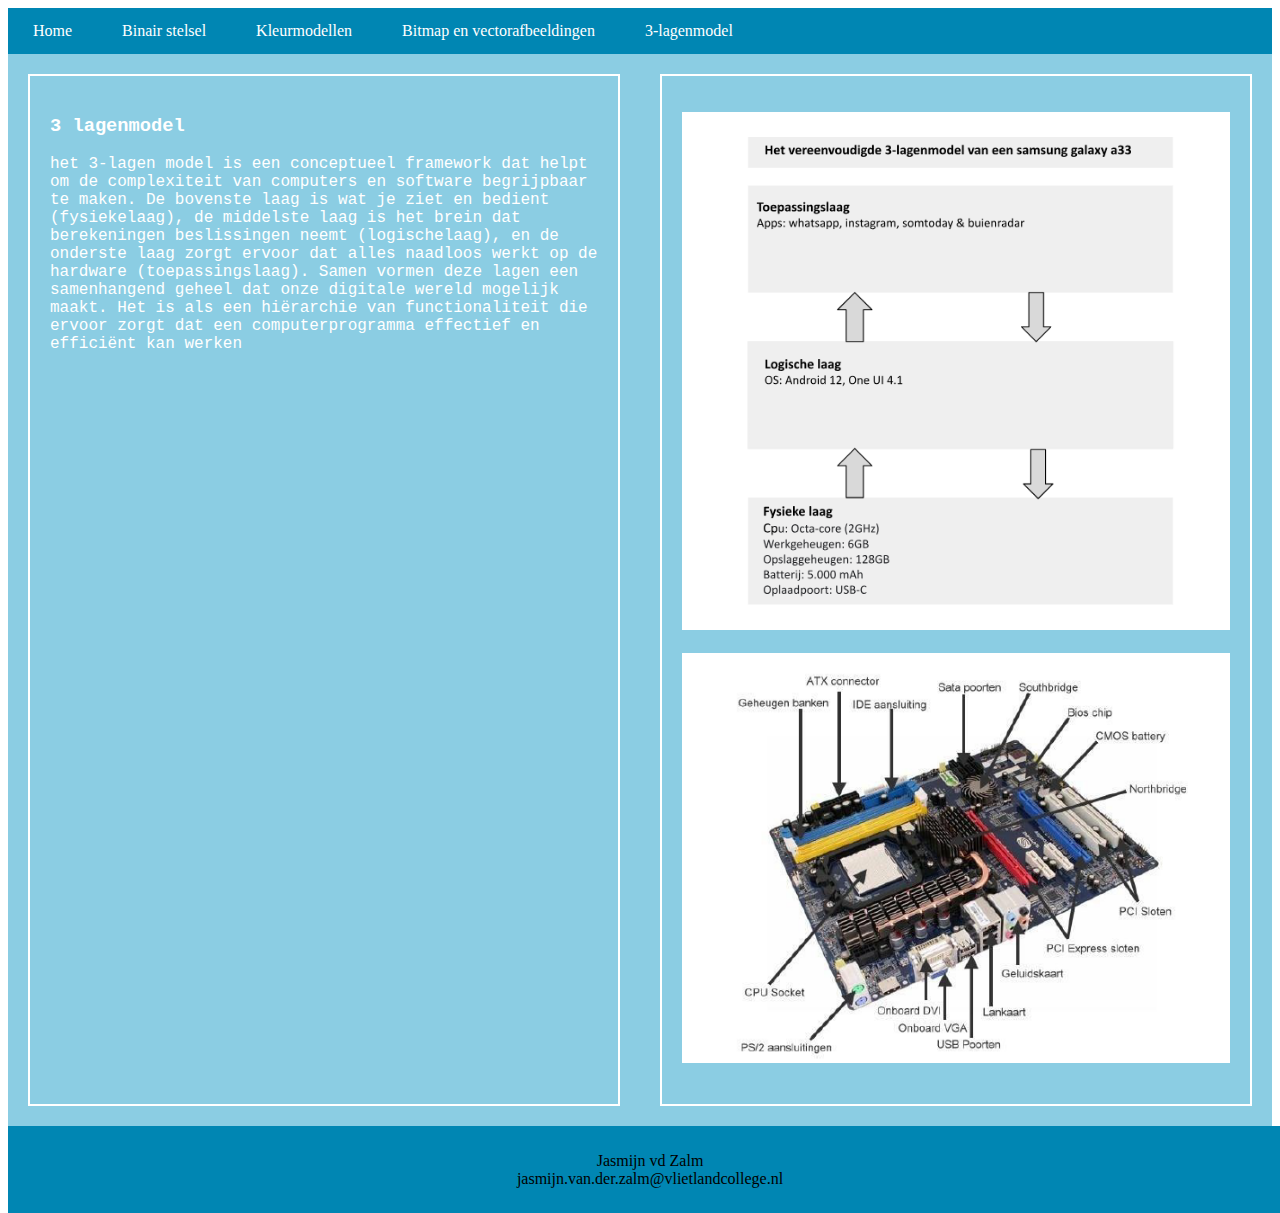
==== 3-lagenmodel.html @ d95603eb "hafhe" ====
<!DOCTYPE html> 
<html> 
    <head>
     <title> 3-lagenmodel & moederbord </title>
     <link rel="stylesheet" href="opmaak.css">
     <meta charset="utf-8">
     <meta name="viewport" content="width=device-width, initial-scale=1.0">
    
    </head>

    <body>
    
        <ul>
             <li><a href="index.html">Home</a></li>
              <li><a href="binairstelsel.html">Binair stelsel</a></li>
             <li><a href="kleurmodellen.html">Kleurmodellen</a></li>
             <li><a href="Bitmapandvector.html">Bitmap en vectorafbeeldingen</a></li>
            
             <li class="dropdown">
                <a href="javascript:void(0)" class="dropbtn">3-lagenmodel</a>
                <div class="dropdown-content">
                  <a href="3-lagenmodel.html">3-lagenmodel</a>
                  <a href="fysiekelaag.html">Fysiekelaag</a>
                  <a href="logischelaag.html">Logischelaag</a>
                  <a href="toepassingslaag.html">Toepassingslaag</a>
                </div>
              </li>
        </ul>
     

        <div id="column5">
            <div class="col5">
             <h3> 3 lagenmodel </h3>
             <p> het 3-lagen model is een conceptueel framework dat helpt om de complexiteit van computers en software begrijpbaar
                 te maken. De bovenste laag is wat je ziet en bedient (fysiekelaag), de middelste laag is het brein dat 
                 berekeningen beslissingen neemt (logischelaag), en de onderste laag zorgt ervoor dat alles naadloos werkt 
                 op de hardware (toepassingslaag). Samen vormen deze lagen een samenhangend geheel dat onze digitale wereld 
                 mogelijk maakt. Het is als een hiërarchie van functionaliteit die ervoor zorgt dat een computerprogramma 
                 effectief en efficiënt kan werken </p>
            </div>
             <div class="col5">
              <p>
                <img src="3 lagenmodel.png" alt="een plaatje van 3 lagenmodel" width="100%" height="auto">
                <br>
                <br>
                <img src="moederbord plaatje 2.png" alt="een plaatje van moederbord" width="100%" height="auto">
              </p>
            </div>
        </div>
    

        <footer>
            <p> Jasmijn vd Zalm <br> jasmijn.van.der.zalm@vlietlandcollege.nl </p>
        </footer>
    </body>
</html>
---- opmaak.css ----
.body2 {
font-family: "monaco", monospace;
color: white;
background-color: #8bcde3;

}

#body1 {
font-family: "monaco", monospace;
color: white;
}

/* zorgt ervoor dat alle tekst hetzelfde is */

footer {
background-color: #0086b3;
padding: 10px;
float: left;
width: 100%;
text-align: center;
}
/* opmaak van de footer */

ul {
  list-style-type: none;
  margin: 0;
  padding: 0;
  overflow: hidden;
  background-color: #0086b3;
  overflow: hidden;
}

li {
  float: left;
}

  li a, .dropbtn {
  display: block;
  color: white;
  text-align: center;
  padding: 14px 16px;
  text-decoration: none;
  font-family: "Times New Roman", Times, serif;
}

  li a:hover, .dropdown:hover .dropbtn {
  background-color: #8bcde3;
}
/*zorgt voor het menu boven aan */

.dropdown-content {
  display: none;
  position: absolute;
  background-color: #f9f9f9;
  min-width: 16px;
  box-shadow: 0px 8px 16px 0px rgba(0,0,0,0.2);
  z-index: 1;
}

.dropdown-content a {
  float: none;
  color: black;
  padding: 14px 16px;
  text-decoration: none;
  display: block;
  text-align: left;
}

.dropdown-content a:hover {background-color: #f1f1f1;}

.dropdown:hover .dropdown-content {
display: block;
} /*dropdown menu proberen*/


/** Home pagina **/

#column1 {
display: flex;
background-color: #8bcde3;
}

#column1 div {
align-items: center;
margin: 20px;
width: 100%;
}

.col { 
font-family: "monaco", monospace;
color: white;
border-style: solid;
border-width: 2px;
padding: 20px;
}
/* zorgt voor de 2 vlakken naast elkaar */


/** binair stelsel pagina **/

#body1 {
  background-image: url("Binairachtergrond2.jpg");
}
/* dit is de achtergrond van binairstelsel */

#titelkopje1 {
color: white;
border-color: #8bcde3;
text-align: center;
border-style: solid;
border-width: 2px;
border-radius: 6px;
padding: 40px;
background-color: #8bcde3;
}
/** dit zorgt voor het blauwevlak en de titel van het binairstelsel **/

#p3 {
background-color: #8bcde3;
  padding: 50px;
  margin: 20px;
}
/* dit zorgt voor het blauwe vlak en de inleiding van het binairstelsel*/

#div1 {
background-color: #8bcde3;
padding: 50px;
margin: 20px;
height: auto;
width: 25%;
float: left;
}
/* dit zorgt voor het blauwe vlak met de tekst erin*/

#p6 {
float: right;
overflow: auto;
width: 60%;
}
/* dit zorgt ervoor dat het filmpje rechts is in de binairstelsel */


/** Bitmap en vector pagina **/

#column2 {
display: flex;
background-color: #8bcde3;
}

#column2 div {
align-items: center;
margin: 20px;
width: 100%;
}

.col2 { 
border-style: solid;
border-width: 2px;
padding: 20px;
}
/* zorgt voor de 2 vlakken naast elkaar */

#column3a {
border-style: solid;
padding: 20px;
background-color: #8bcde3;
float: left;
}
/* dit is voor het kopje opslag geluid */

/** de kleurmodelen pagina **/

#column4 {
display: flex;
background-color: #8bcde3;
}

#column4 div {
align-items: center;
margin: 20px;
width: 100%;
}

.col4 { 
font-family: "monaco", monospace;
color: white;
border-style: solid;
border-width: 2px;
padding: 20px;
}

/* zorgt voor de 2 kolommen naast elkaar bij de kleurmodellen */

.links {
float: left;
} 
  
.rechts {
float: right; 
}
/* dit zorgt voor de 2 plaatjes naast elkaar */

#div5 {
border-style: solid;
padding: 20px;
background-color: #8bcde3;
}
/* zorgt voor het kopje pixels */

a:link, a:visited {
background-color: #0086b3;
color: white;
padding: 14px 25px;
text-align: center;
text-decoration: none;
display: inline-block;
}
/* opmaak van de button bij de kleurmodellen */



#column5 {
display: flex;
background-color: #8bcde3;
}

#column5 div {
align-items: center;
margin: 20px;
width: 100%;
}

.col5 { 
font-family: "monaco", monospace;
color: white;
border-style: solid;
border-width: 2px;
padding: 20px;
}
/* zorgt voor de 2 vakken naast elkaar bij de 3 lagenmodel */ 



#div6 {
border-style: solid;
padding: 20px;
background-color: #8bcde3;
font-family: "monaco", monospace;
color: white; 
}

#column6 {
display: flex;
background-color: #8bcde3;
}

#column6 div {
align-items: center;
margin: 20px;
width: 100%;
}

.col6 { 
font-family: "monaco", monospace;
color: white;
border-style: solid;
border-width: 2px;
padding: 20px;
}

/* zorgt voor de 2 vakken naast elkaar bij de kleurmodellen */ 


#div7 {
border-style: solid;
padding: 20px;
background-color: #8bcde3;
font-family: "monaco", monospace;
color: white; 
}

#column7 {
display: flex;
background-color: #8bcde3;
}

#column7 div {
align-items: center;
margin: 20px;
width: 100%;
}

.col7 { 
font-family: "monaco", monospace;
color: white;
border-style: solid;
border-width: 2px;
padding: 20px;
}

/* zorgt voor de 2 vlakken naast elkaar bij */

#column8 {
display: flex;
background-color: #8bcde3; 
}
    
#column8 div {
align-items: center;
margin: 20px;
width: 100%;
}

.col8 { 
font-family: "monaco", monospace;
color: white;
border-style: solid;
border-width: 2px;
padding: 20px;
}

/*zorgt voor de 2 vlakken naast elkaar bij de fysieke laag */
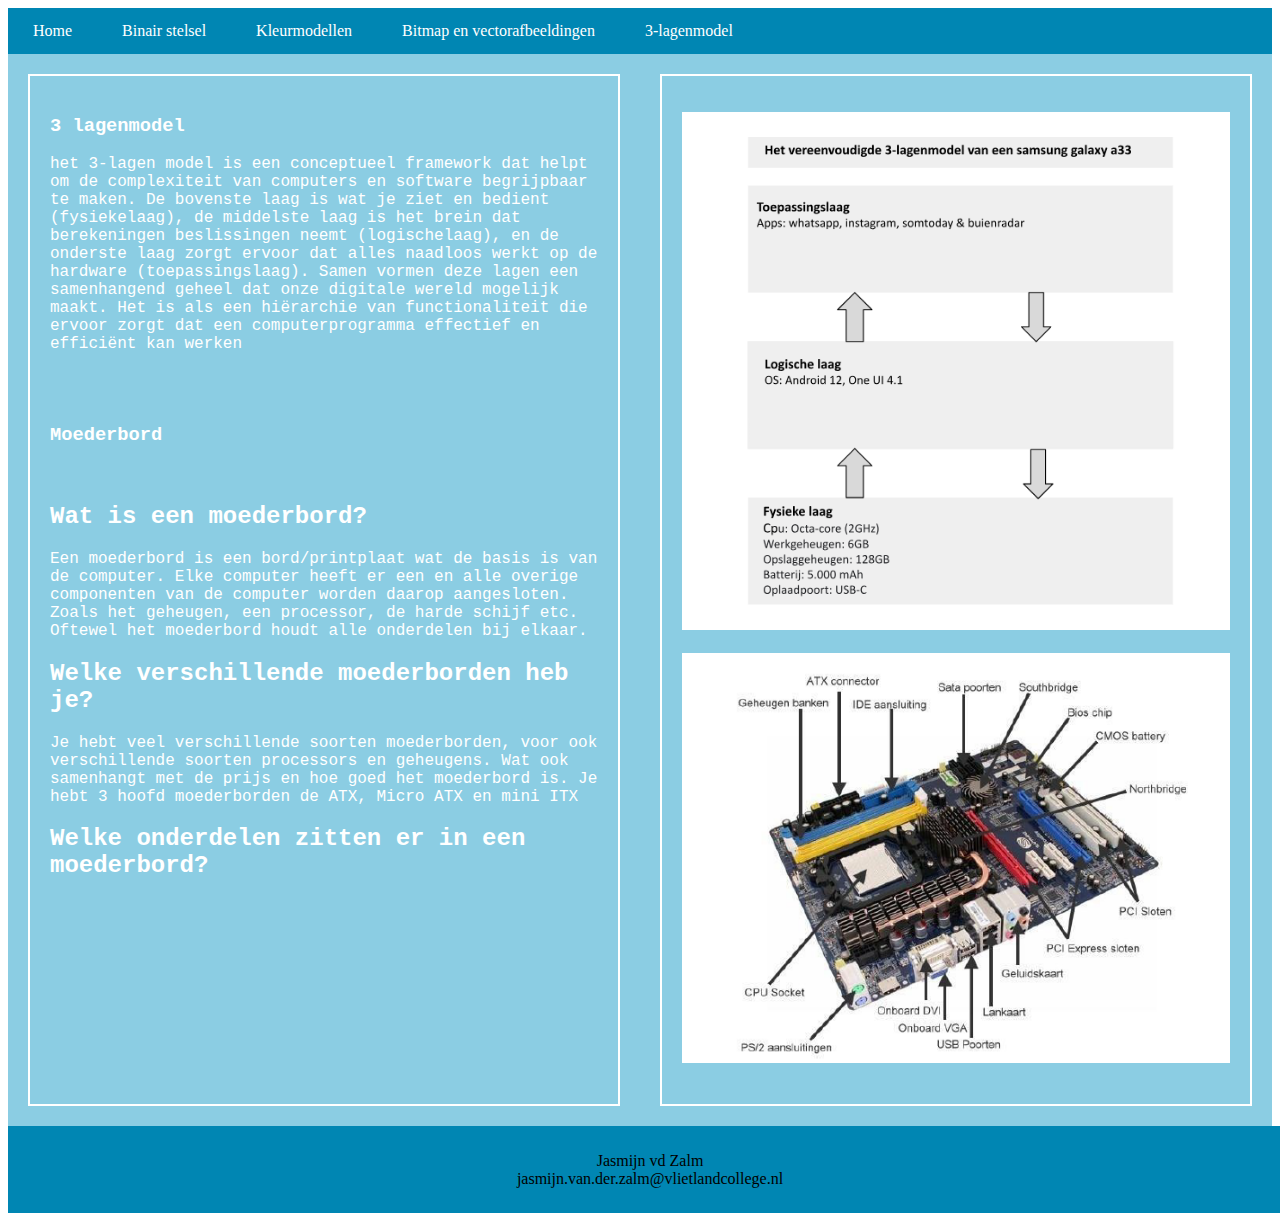
==== commit 9a9216f1: "akjdf" ====
--- a/3-lagenmodel.html
+++ b/3-lagenmodel.html
@@ -19,7 +19,7 @@
              <li class="dropdown">
                 <a href="javascript:void(0)" class="dropbtn">3-lagenmodel</a>
                 <div class="dropdown-content">
-                  <a href="3-lagenmodel.html">3-lagenmodel</a>
+                  <a href="3-lagenmodel.html">3-lagenmodel & moederbord</a>
                   <a href="fysiekelaag.html">Fysiekelaag</a>
                   <a href="logischelaag.html">Logischelaag</a>
                   <a href="toepassingslaag.html">Toepassingslaag</a>
@@ -37,6 +37,23 @@
                  op de hardware (toepassingslaag). Samen vormen deze lagen een samenhangend geheel dat onze digitale wereld 
                  mogelijk maakt. Het is als een hiërarchie van functionaliteit die ervoor zorgt dat een computerprogramma 
                  effectief en efficiënt kan werken </p>
+                 <br>
+                 <br>
+                 <h3>Moederbord</h3>
+                 <br>
+                 <h2>Wat is een moederbord?</h2>
+                 <p>Een moederbord is een bord/printplaat wat de basis is van de computer. Elke computer heeft er een en alle 
+                    overige componenten van de computer worden daarop aangesloten. Zoals het geheugen, een processor, de harde 
+                    schijf etc. Oftewel het moederbord houdt alle onderdelen bij elkaar.
+                </p>
+                <h2>Welke verschillende moederborden heb je?</h2>
+                <p>Je hebt veel verschillende soorten moederborden, voor ook verschillende soorten processors en geheugens. 
+                    Wat ook samenhangt met de prijs en hoe goed het moederbord is. Je hebt 3 hoofd moederborden de ATX, Micro 
+                    ATX en mini ITX
+                </p>
+                <h2>Welke onderdelen zitten er in een moederbord?</h2>
+                <p></p>
+            
             </div>
              <div class="col5">
               <p>
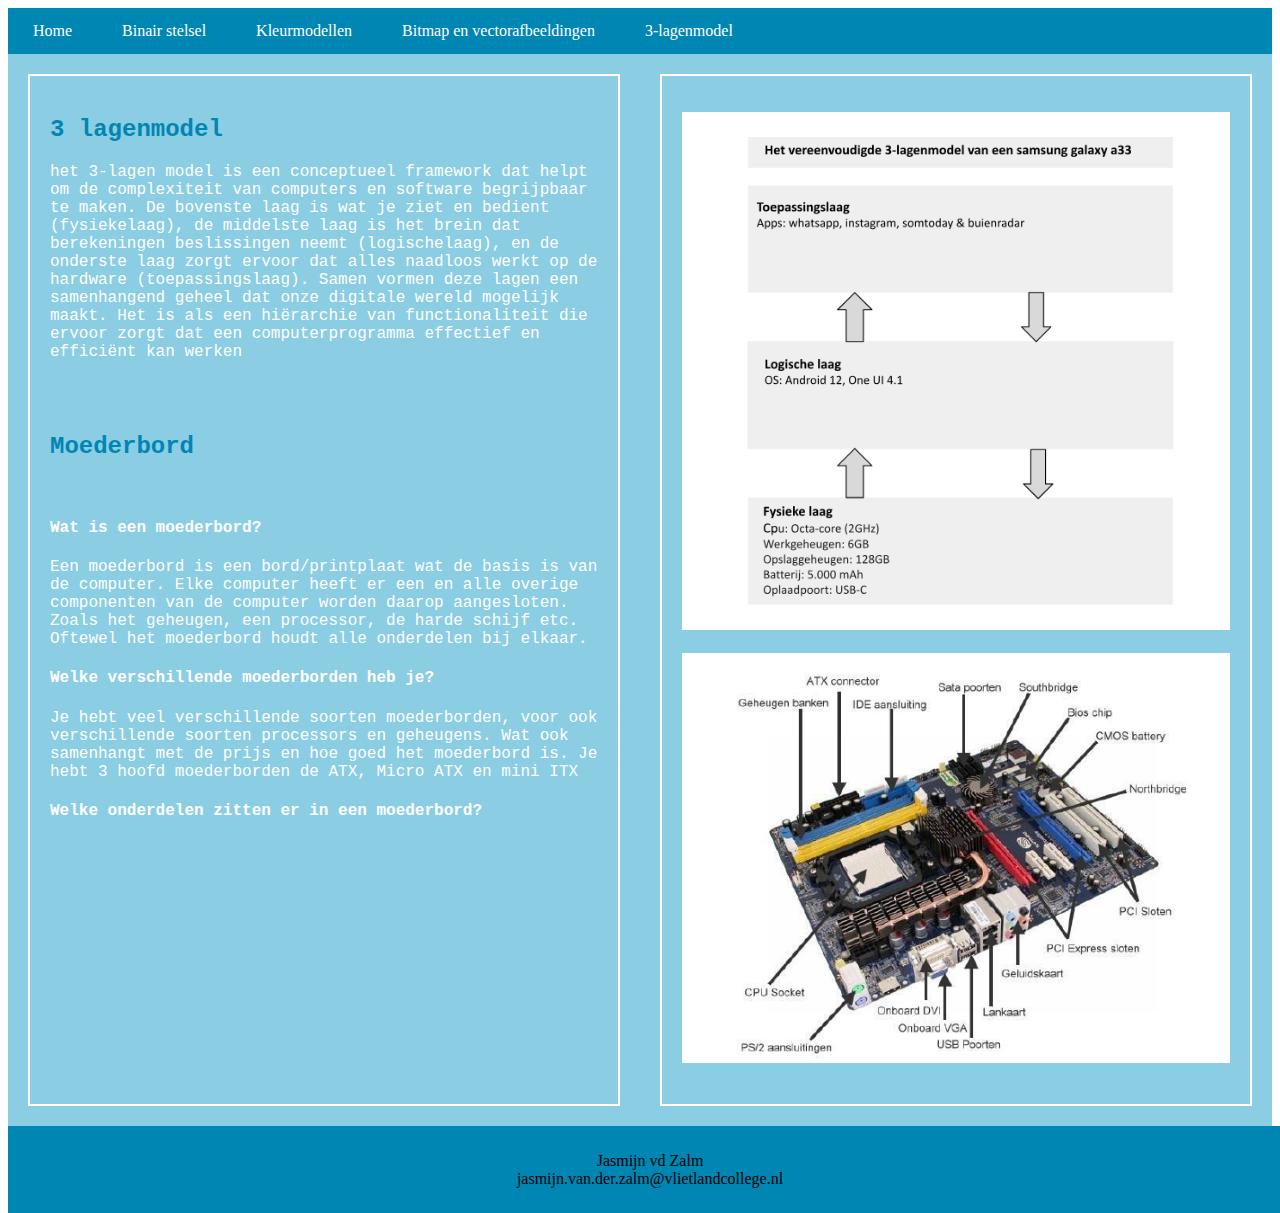
==== commit 61359bf6: "ajsdfhklj" ====
--- a/3-lagenmodel.html
+++ b/3-lagenmodel.html
@@ -30,7 +30,7 @@
 
         <div id="column5">
             <div class="col5">
-             <h3> 3 lagenmodel </h3>
+             <h2> 3 lagenmodel </h2>
              <p> het 3-lagen model is een conceptueel framework dat helpt om de complexiteit van computers en software begrijpbaar
                  te maken. De bovenste laag is wat je ziet en bedient (fysiekelaag), de middelste laag is het brein dat 
                  berekeningen beslissingen neemt (logischelaag), en de onderste laag zorgt ervoor dat alles naadloos werkt 
@@ -39,19 +39,19 @@
                  effectief en efficiënt kan werken </p>
                  <br>
                  <br>
-                 <h3>Moederbord</h3>
+                 <h2>Moederbord</h2>
                  <br>
-                 <h2>Wat is een moederbord?</h2>
+                 <h4>Wat is een moederbord?</h4>
                  <p>Een moederbord is een bord/printplaat wat de basis is van de computer. Elke computer heeft er een en alle 
                     overige componenten van de computer worden daarop aangesloten. Zoals het geheugen, een processor, de harde 
                     schijf etc. Oftewel het moederbord houdt alle onderdelen bij elkaar.
                 </p>
-                <h2>Welke verschillende moederborden heb je?</h2>
+                <h4>Welke verschillende moederborden heb je?</h4>
                 <p>Je hebt veel verschillende soorten moederborden, voor ook verschillende soorten processors en geheugens. 
                     Wat ook samenhangt met de prijs en hoe goed het moederbord is. Je hebt 3 hoofd moederborden de ATX, Micro 
                     ATX en mini ITX
                 </p>
-                <h2>Welke onderdelen zitten er in een moederbord?</h2>
+                <h4>Welke onderdelen zitten er in een moederbord?</h4>
                 <p></p>
             
             </div>
--- a/opmaak.css
+++ b/opmaak.css
@@ -12,6 +12,10 @@
 }
 
 /* zorgt ervoor dat alle tekst hetzelfde is */
+
+h2 {
+  color:#0086b3
+}
 
 footer {
 background-color: #0086b3;
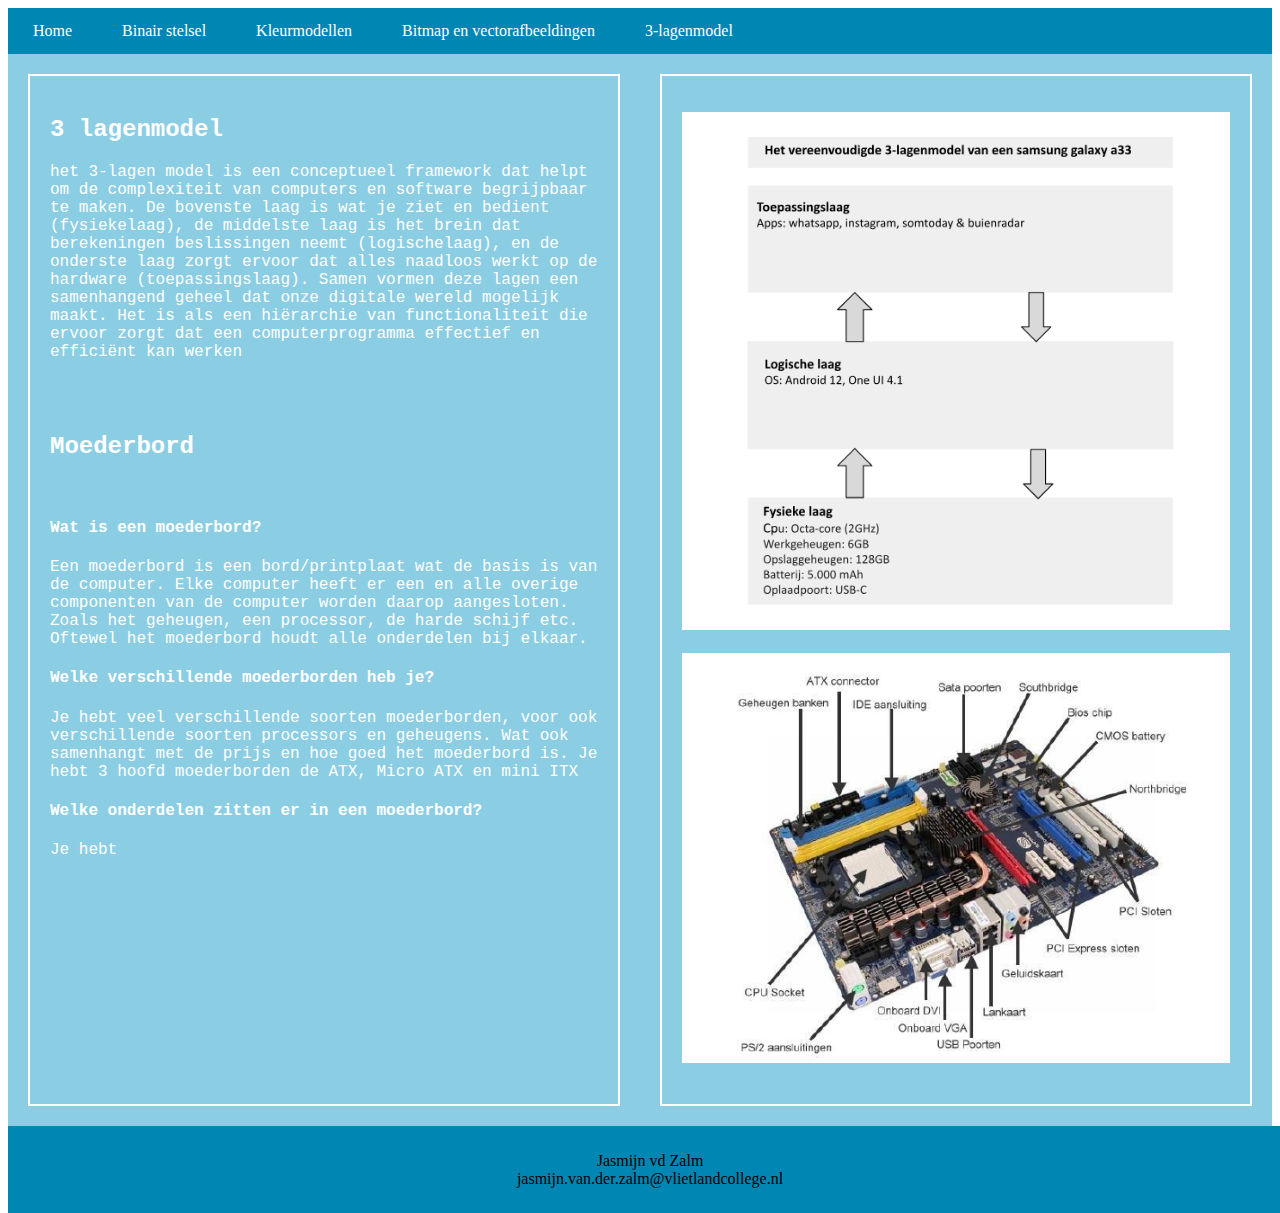
==== commit 447c610a: "ajdflk;a" ====
--- a/3-lagenmodel.html
+++ b/3-lagenmodel.html
@@ -52,7 +52,7 @@
                     ATX en mini ITX
                 </p>
                 <h4>Welke onderdelen zitten er in een moederbord?</h4>
-                <p></p>
+                <p>Je hebt</p>
             
             </div>
              <div class="col5">
--- a/opmaak.css
+++ b/opmaak.css
@@ -13,7 +13,7 @@
 
 /* zorgt ervoor dat alle tekst hetzelfde is */
 
-h2 {
+.h2 {
   color:#0086b3
 }
 
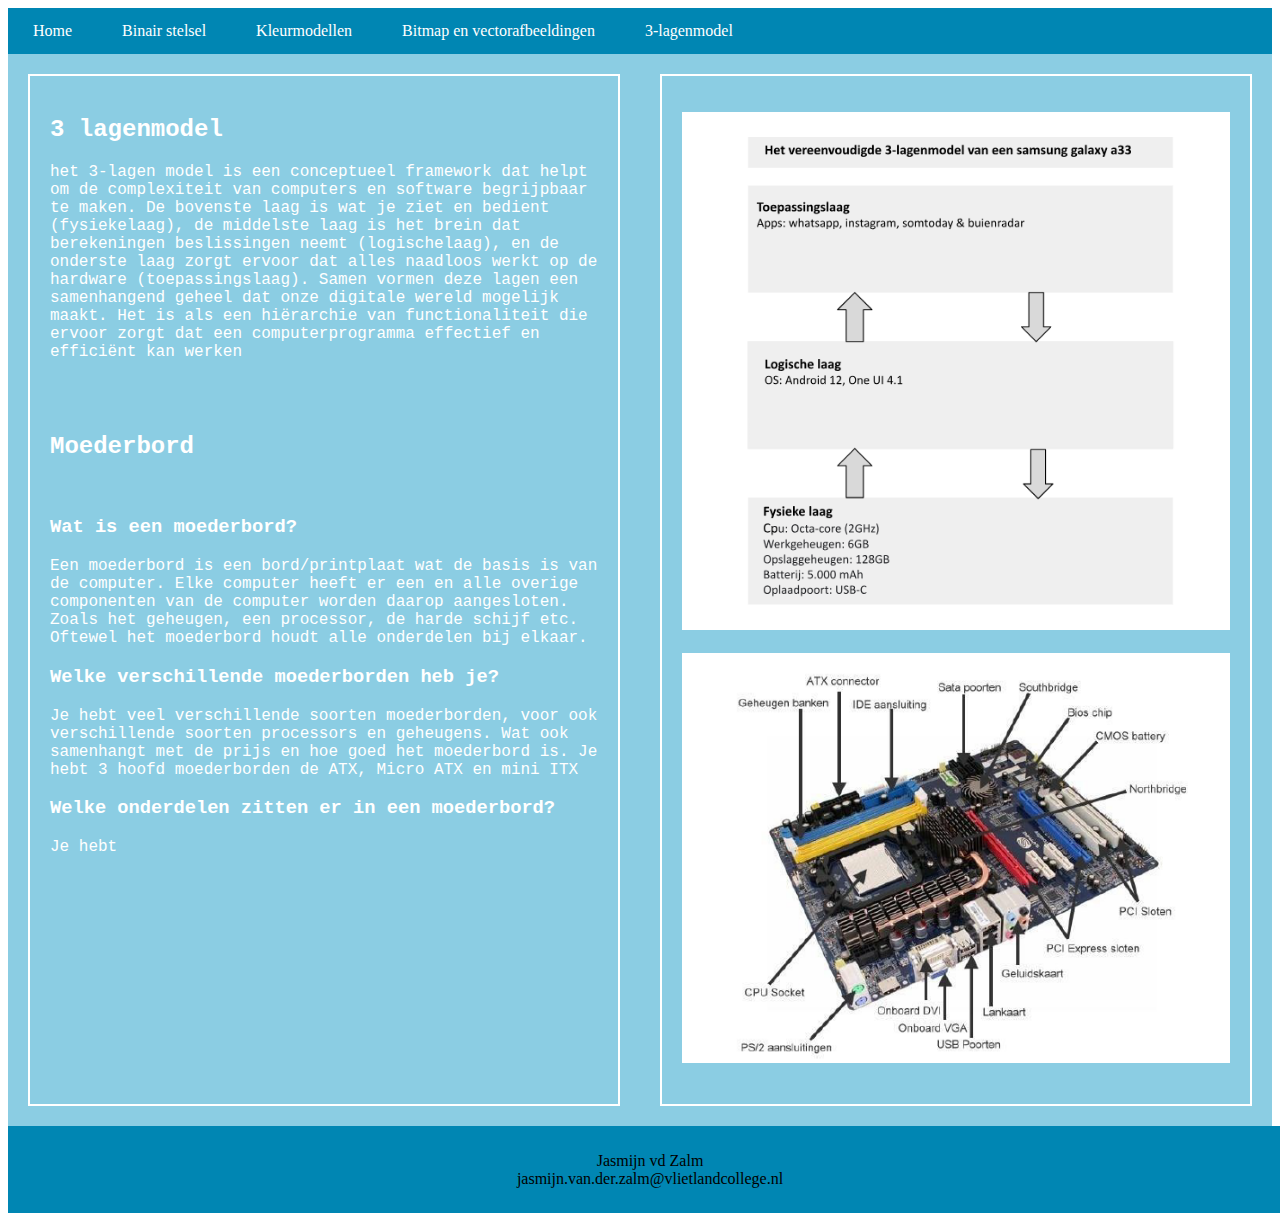
==== commit 9b2a8553: "alksefh" ====
--- a/3-lagenmodel.html
+++ b/3-lagenmodel.html
@@ -41,17 +41,17 @@
                  <br>
                  <h2>Moederbord</h2>
                  <br>
-                 <h4>Wat is een moederbord?</h4>
+                 <h3>Wat is een moederbord?</h3>
                  <p>Een moederbord is een bord/printplaat wat de basis is van de computer. Elke computer heeft er een en alle 
                     overige componenten van de computer worden daarop aangesloten. Zoals het geheugen, een processor, de harde 
                     schijf etc. Oftewel het moederbord houdt alle onderdelen bij elkaar.
                 </p>
-                <h4>Welke verschillende moederborden heb je?</h4>
+                <h3>Welke verschillende moederborden heb je?</h3>
                 <p>Je hebt veel verschillende soorten moederborden, voor ook verschillende soorten processors en geheugens. 
                     Wat ook samenhangt met de prijs en hoe goed het moederbord is. Je hebt 3 hoofd moederborden de ATX, Micro 
                     ATX en mini ITX
                 </p>
-                <h4>Welke onderdelen zitten er in een moederbord?</h4>
+                <h3>Welke onderdelen zitten er in een moederbord?</h3>
                 <p>Je hebt</p>
             
             </div>
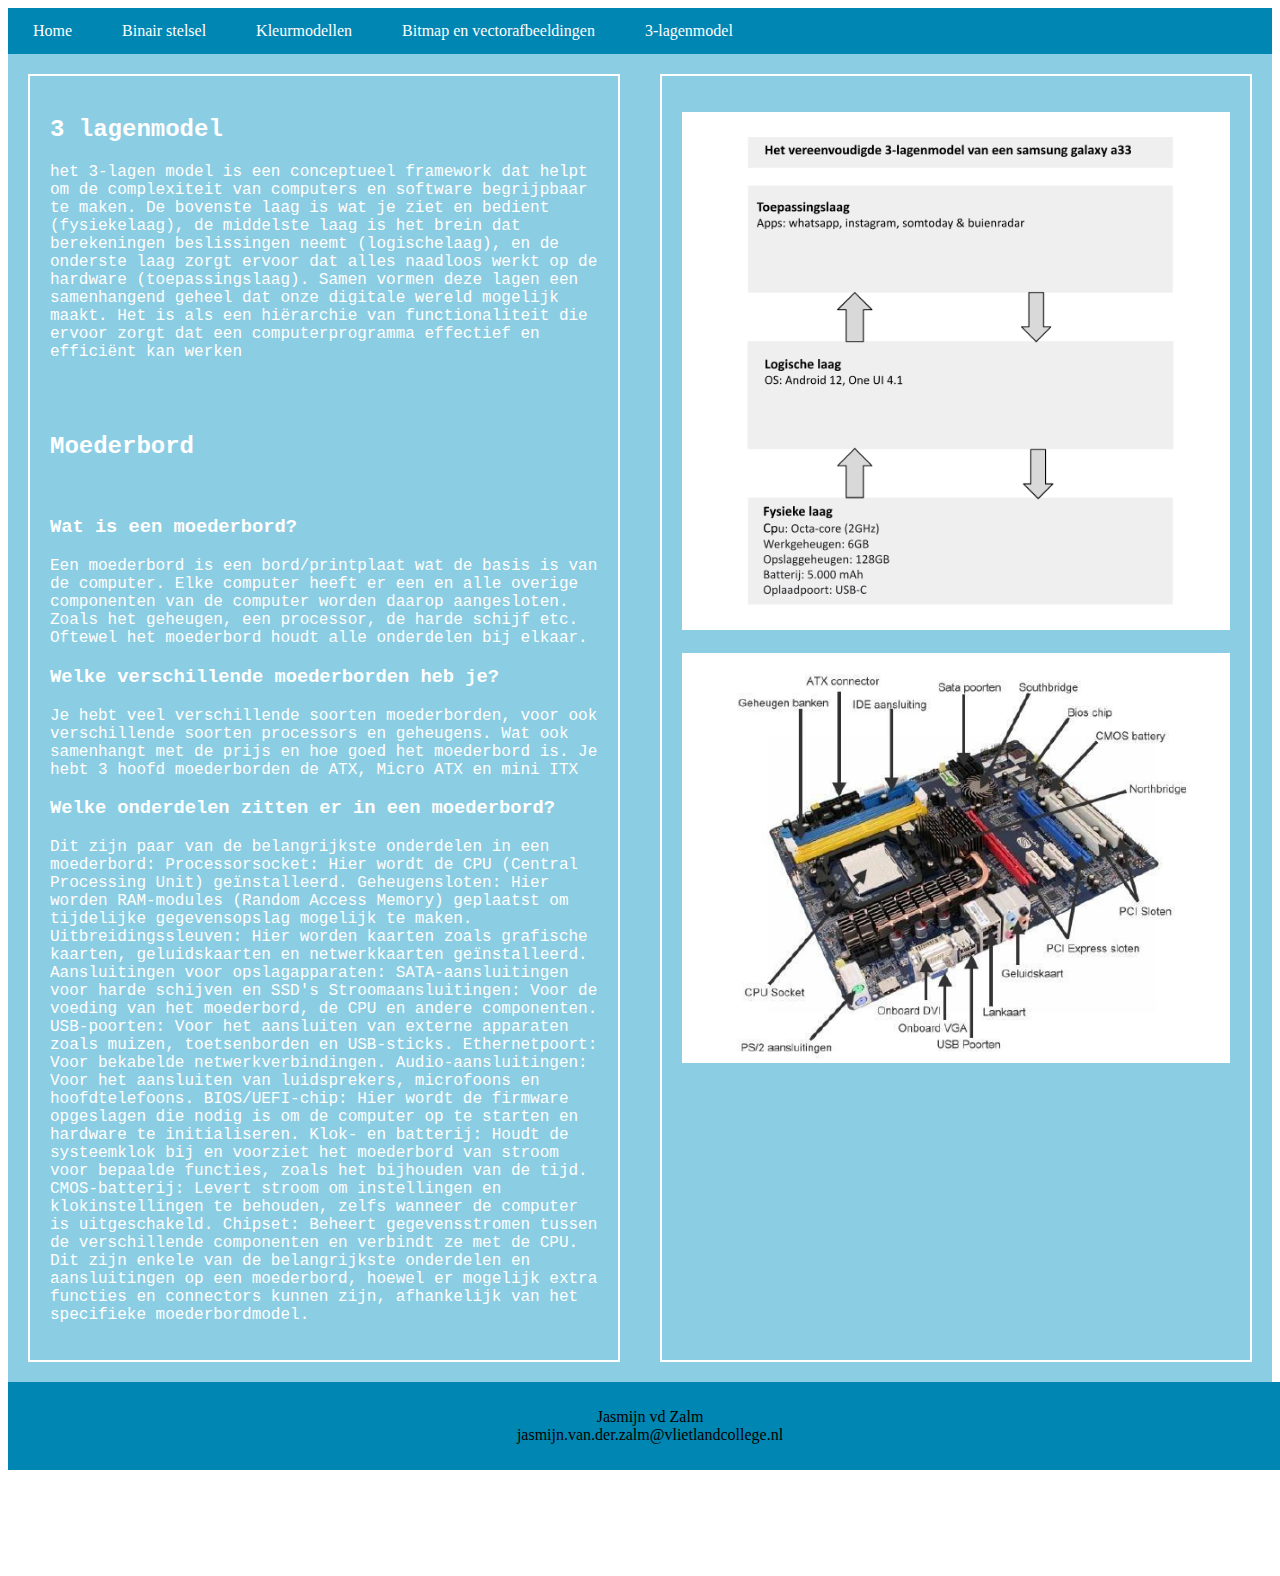
==== commit 1d944166: "zjfknk;" ====
--- a/3-lagenmodel.html
+++ b/3-lagenmodel.html
@@ -52,7 +52,21 @@
                     ATX en mini ITX
                 </p>
                 <h3>Welke onderdelen zitten er in een moederbord?</h3>
-                <p>Je hebt</p>
+                <p>Dit zijn paar van de belangrijkste onderdelen in een moederbord:
+                    Processorsocket: Hier wordt de CPU (Central Processing Unit) geïnstalleerd.
+                    Geheugensloten: Hier worden RAM-modules (Random Access Memory) geplaatst om tijdelijke gegevensopslag mogelijk te maken.
+                    Uitbreidingssleuven: Hier worden kaarten zoals grafische kaarten, geluidskaarten en netwerkkaarten geïnstalleerd.
+                    Aansluitingen voor opslagapparaten: SATA-aansluitingen voor harde schijven en SSD's
+                    Stroomaansluitingen: Voor de voeding van het moederbord, de CPU en andere componenten.
+                    USB-poorten: Voor het aansluiten van externe apparaten zoals muizen, toetsenborden en USB-sticks.
+                    Ethernetpoort: Voor bekabelde netwerkverbindingen.
+                    Audio-aansluitingen: Voor het aansluiten van luidsprekers, microfoons en hoofdtelefoons.
+                    BIOS/UEFI-chip: Hier wordt de firmware opgeslagen die nodig is om de computer op te starten en hardware te initialiseren.
+                    Klok- en batterij: Houdt de systeemklok bij en voorziet het moederbord van stroom voor bepaalde functies, zoals het bijhouden van de tijd.
+                    CMOS-batterij: Levert stroom om instellingen en klokinstellingen te behouden, zelfs wanneer de computer is uitgeschakeld.
+                    Chipset: Beheert gegevensstromen tussen de verschillende componenten en verbindt ze met de CPU.
+                    Dit zijn enkele van de belangrijkste onderdelen en aansluitingen op een moederbord, hoewel er mogelijk extra functies en connectors kunnen zijn, afhankelijk van het specifieke moederbordmodel.
+                    </p>
             
             </div>
              <div class="col5">
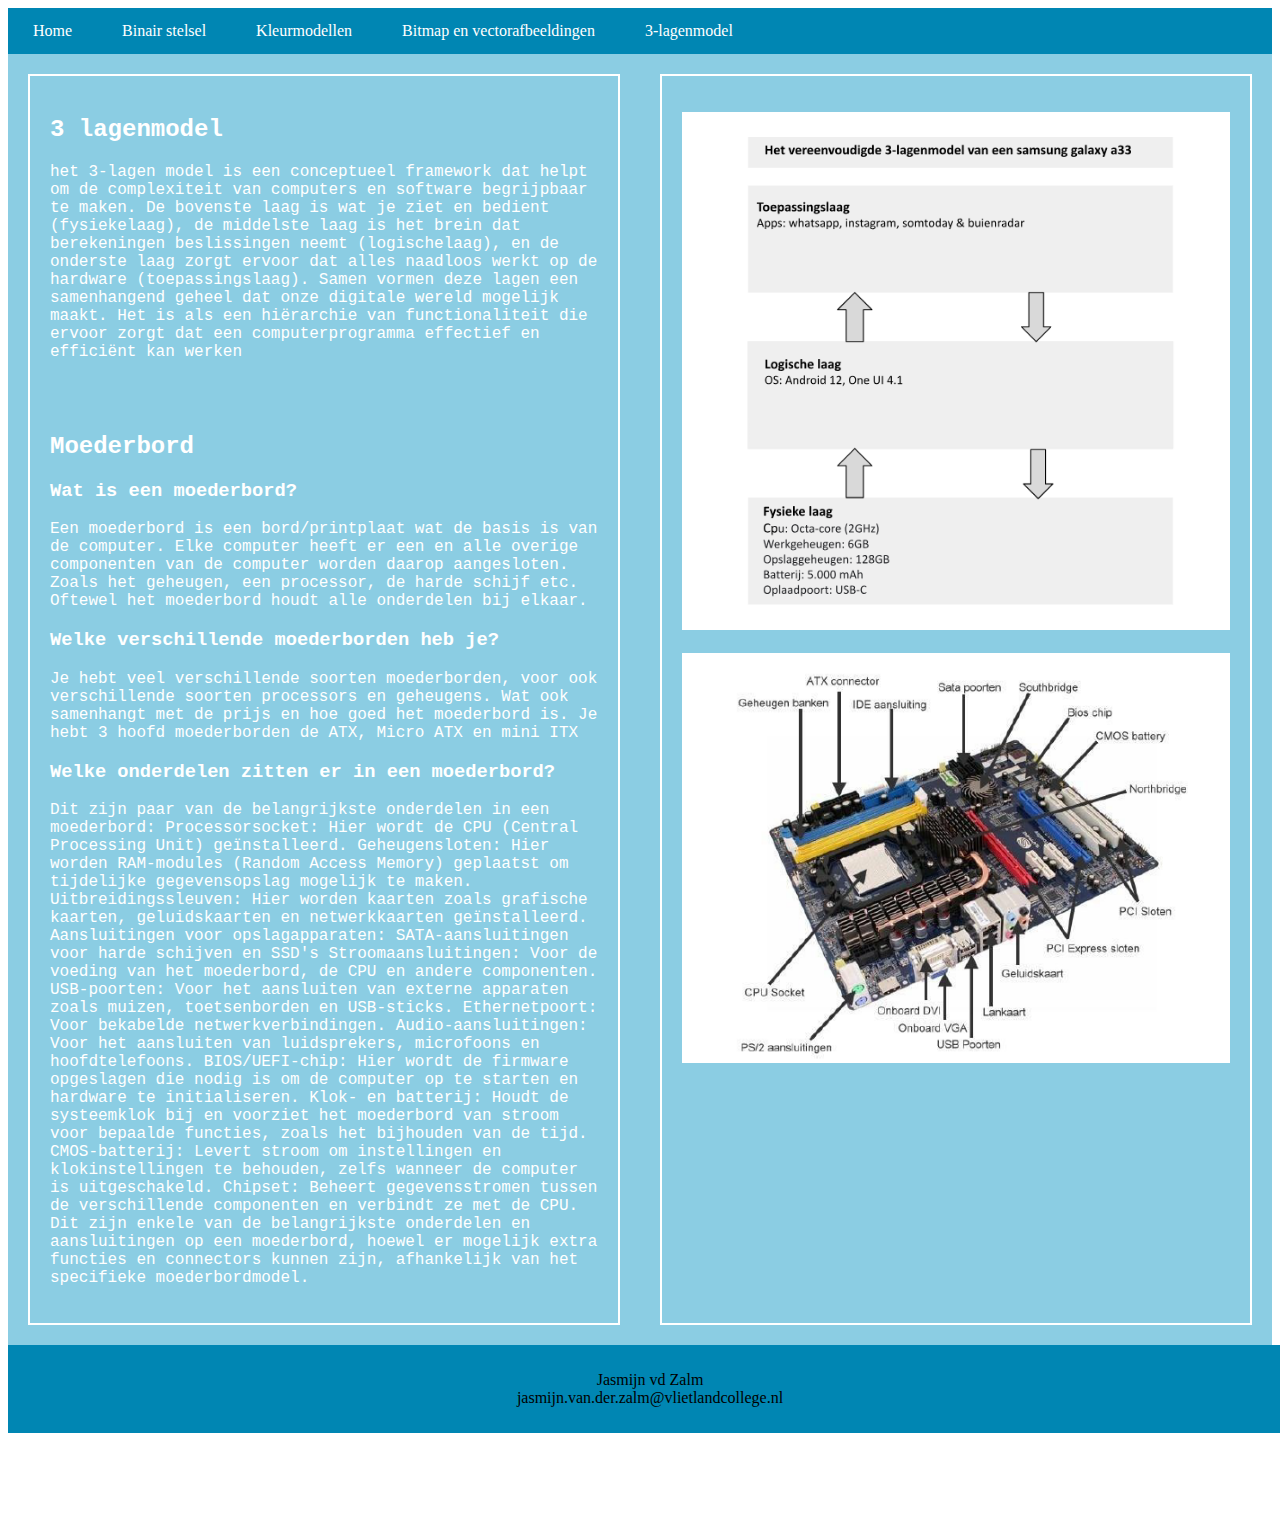
==== commit 84ea0fb3: "aufhk" ====
--- a/3-lagenmodel.html
+++ b/3-lagenmodel.html
@@ -40,7 +40,6 @@
                  <br>
                  <br>
                  <h2>Moederbord</h2>
-                 <br>
                  <h3>Wat is een moederbord?</h3>
                  <p>Een moederbord is een bord/printplaat wat de basis is van de computer. Elke computer heeft er een en alle 
                     overige componenten van de computer worden daarop aangesloten. Zoals het geheugen, een processor, de harde 
--- a/opmaak.css
+++ b/opmaak.css
@@ -13,7 +13,7 @@
 
 /* zorgt ervoor dat alle tekst hetzelfde is */
 
-.h2 {
+#h2 {
   color:#0086b3
 }
 
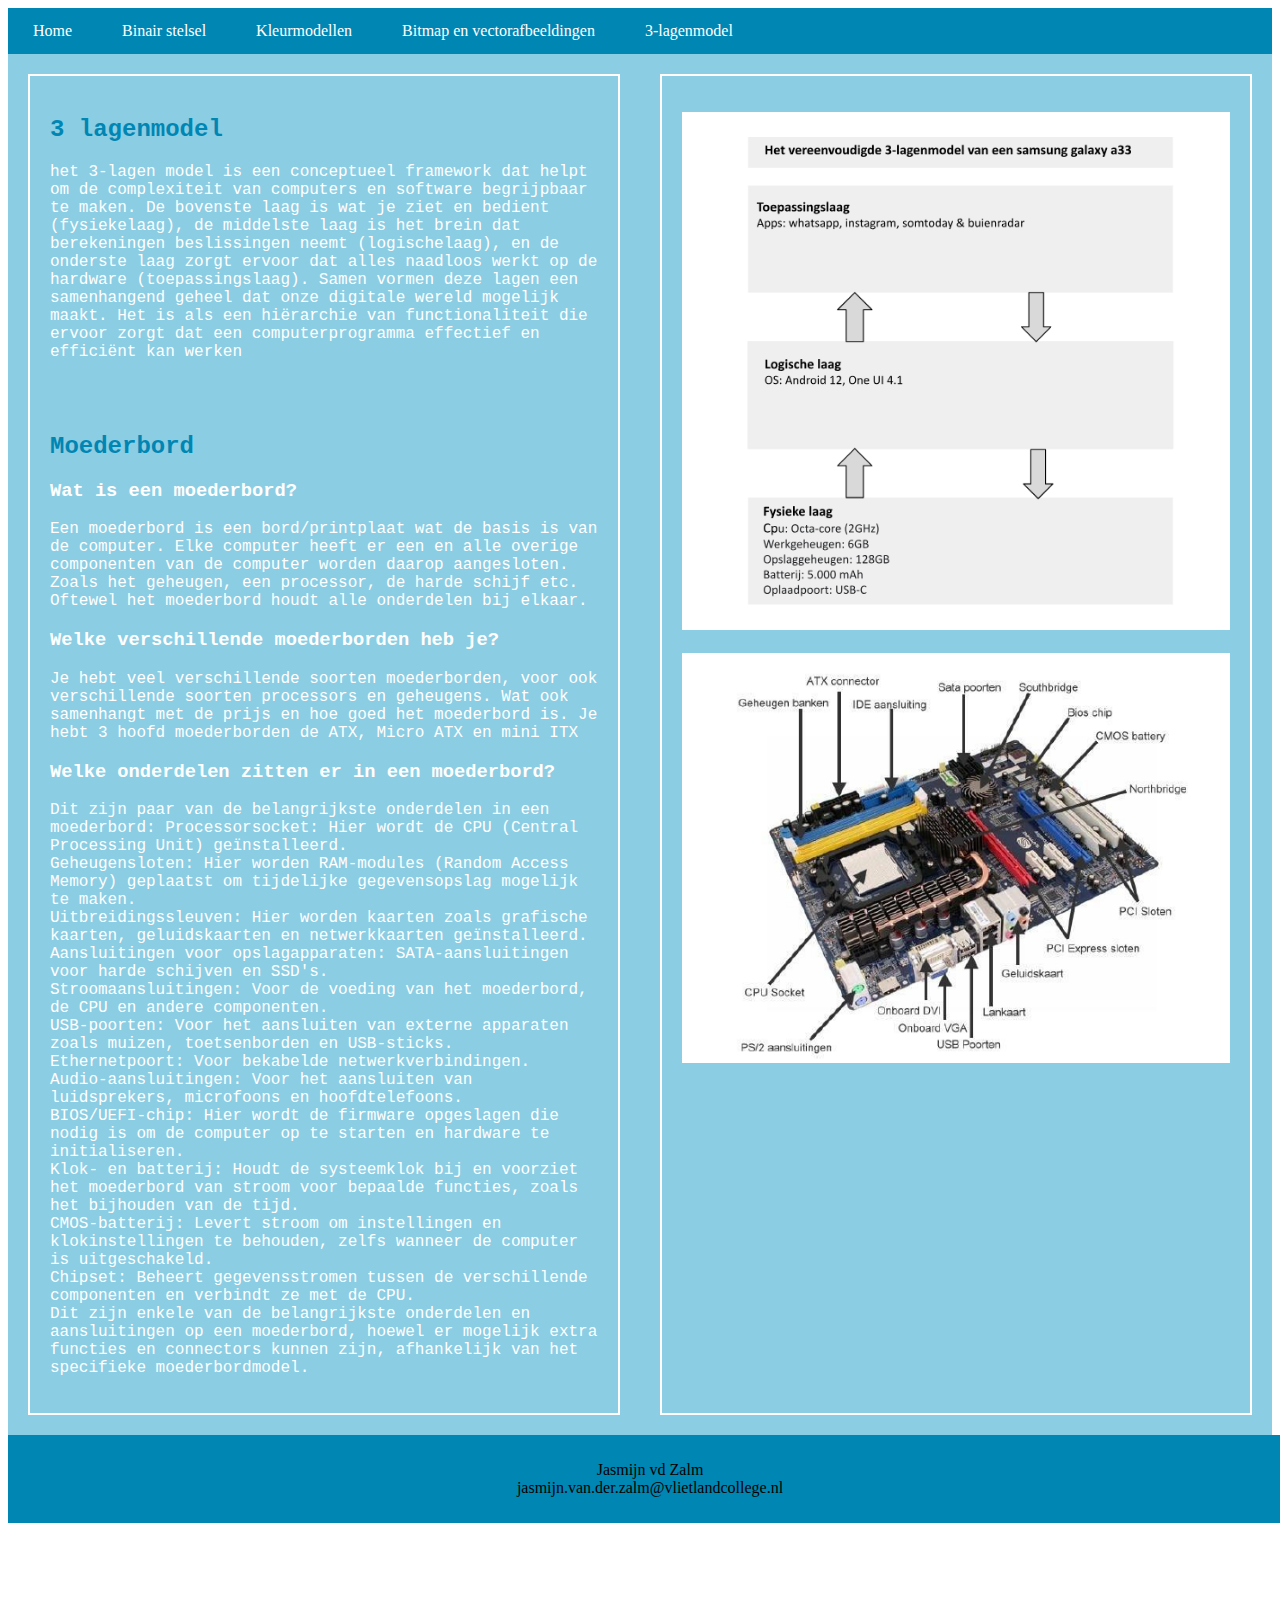
==== commit 2f88fae6: "<br>" ====
--- a/3-lagenmodel.html
+++ b/3-lagenmodel.html
@@ -52,19 +52,19 @@
                 </p>
                 <h3>Welke onderdelen zitten er in een moederbord?</h3>
                 <p>Dit zijn paar van de belangrijkste onderdelen in een moederbord:
-                    Processorsocket: Hier wordt de CPU (Central Processing Unit) geïnstalleerd.
-                    Geheugensloten: Hier worden RAM-modules (Random Access Memory) geplaatst om tijdelijke gegevensopslag mogelijk te maken.
-                    Uitbreidingssleuven: Hier worden kaarten zoals grafische kaarten, geluidskaarten en netwerkkaarten geïnstalleerd.
-                    Aansluitingen voor opslagapparaten: SATA-aansluitingen voor harde schijven en SSD's
-                    Stroomaansluitingen: Voor de voeding van het moederbord, de CPU en andere componenten.
-                    USB-poorten: Voor het aansluiten van externe apparaten zoals muizen, toetsenborden en USB-sticks.
-                    Ethernetpoort: Voor bekabelde netwerkverbindingen.
-                    Audio-aansluitingen: Voor het aansluiten van luidsprekers, microfoons en hoofdtelefoons.
-                    BIOS/UEFI-chip: Hier wordt de firmware opgeslagen die nodig is om de computer op te starten en hardware te initialiseren.
-                    Klok- en batterij: Houdt de systeemklok bij en voorziet het moederbord van stroom voor bepaalde functies, zoals het bijhouden van de tijd.
-                    CMOS-batterij: Levert stroom om instellingen en klokinstellingen te behouden, zelfs wanneer de computer is uitgeschakeld.
-                    Chipset: Beheert gegevensstromen tussen de verschillende componenten en verbindt ze met de CPU.
-                    Dit zijn enkele van de belangrijkste onderdelen en aansluitingen op een moederbord, hoewel er mogelijk extra functies en connectors kunnen zijn, afhankelijk van het specifieke moederbordmodel.
+                    Processorsocket: Hier wordt de CPU (Central Processing Unit) geïnstalleerd. <br>
+                    Geheugensloten: Hier worden RAM-modules (Random Access Memory) geplaatst om tijdelijke gegevensopslag mogelijk te maken.<br>
+                    Uitbreidingssleuven: Hier worden kaarten zoals grafische kaarten, geluidskaarten en netwerkkaarten geïnstalleerd.<br>
+                    Aansluitingen voor opslagapparaten: SATA-aansluitingen voor harde schijven en SSD's. <br>
+                    Stroomaansluitingen: Voor de voeding van het moederbord, de CPU en andere componenten. <br>
+                    USB-poorten: Voor het aansluiten van externe apparaten zoals muizen, toetsenborden en USB-sticks. <br>
+                    Ethernetpoort: Voor bekabelde netwerkverbindingen. <br>
+                    Audio-aansluitingen: Voor het aansluiten van luidsprekers, microfoons en hoofdtelefoons. <br>
+                    BIOS/UEFI-chip: Hier wordt de firmware opgeslagen die nodig is om de computer op te starten en hardware te initialiseren. <br>
+                    Klok- en batterij: Houdt de systeemklok bij en voorziet het moederbord van stroom voor bepaalde functies, zoals het bijhouden van de tijd. <br>
+                    CMOS-batterij: Levert stroom om instellingen en klokinstellingen te behouden, zelfs wanneer de computer is uitgeschakeld. <br>
+                    Chipset: Beheert gegevensstromen tussen de verschillende componenten en verbindt ze met de CPU. <br>
+                    Dit zijn enkele van de belangrijkste onderdelen en aansluitingen op een moederbord, hoewel er mogelijk extra functies en connectors kunnen zijn, afhankelijk van het specifieke moederbordmodel. <br>
                     </p>
             
             </div>
--- a/opmaak.css
+++ b/opmaak.css
@@ -1,3 +1,7 @@
+
+h2{
+  color:#0086b3
+}
 
 .body2 {
 font-family: "monaco", monospace;
@@ -13,9 +17,6 @@
 
 /* zorgt ervoor dat alle tekst hetzelfde is */
 
-#h2 {
-  color:#0086b3
-}
 
 footer {
 background-color: #0086b3;
